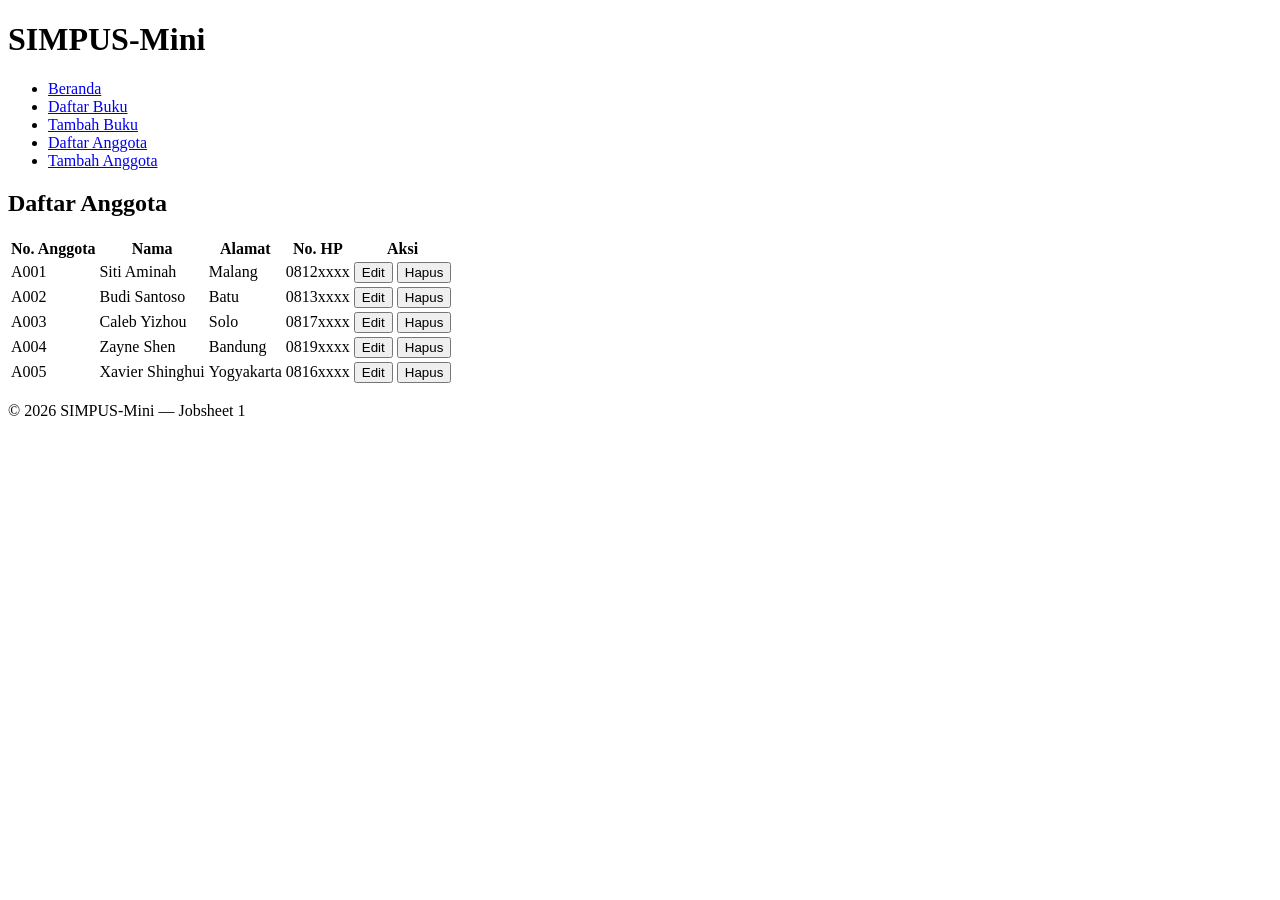
==== pertemuan 1/anggota/list.html @ cca544b4 "jobsheet 1" ====
<!DOCTYPE html>
<html lang="id">
<head>
    <meta charset="UTF-8">
    <title>SIMPUS-Mini | Daftar Anggota</title>
</head>
<body>
    <header>
        <h1>SIMPUS-Mini</h1>
        <nav>
            <ul>
                <li><a href="../index.html">Beranda</a></li>
                <li><a href="../buku/list.html">Daftar Buku</a></li>
                <li><a href="../buku/tambah.html">Tambah Buku</a></li>
                <li><a href="list.html">Daftar Anggota</a></li>
                <li><a href="tambah.html">Tambah Anggota</a></li>
            </ul>
        </nav>
    </header>

    <main>
        <section>
            <h2>Daftar Anggota</h2>
            <table>
                <thead>
                    <tr>
                        <th>No. Anggota</th>
                        <th>Nama</th>
                        <th>Alamat</th>
                        <th>No. HP</th>
                        <th>Aksi</th>
                    </tr>
                </thead>
                <tbody>
                    <tr>
                        <td>A001</td>
                        <td>Siti Aminah</td>
                        <td>Malang</td>
                        <td>0812xxxx</td>
                        <td>
                            <button type="button">Edit</button>
                            <button type="button">Hapus</button>
                        </td>
                    </tr>
                    <tr>
                        <td>A002</td>
                        <td>Budi Santoso</td>
                        <td>Batu</td>
                        <td>0813xxxx</td>
                        <td>
                            <button type="button">Edit</button>
                            <button type="button">Hapus</button>
                        </td>
                    </tr>
                    <tr>
                        <td>A003</td>
                        <td>Caleb Yizhou</td>
                        <td>Solo</td>
                        <td>0817xxxx</td>
                        <td>
                            <button type="button">Edit</button>
                            <button type="button">Hapus</button>
                        </td>
                    </tr>
                    <tr>
                        <td>A004</td>
                        <td>Zayne Shen</td>
                        <td>Bandung</td>
                        <td>0819xxxx</td>
                        <td>
                            <button type="button">Edit</button>
                            <button type="button">Hapus</button>
                        </td>
                    </tr>
                    <tr>
                        <td>A005</td>
                        <td>Xavier Shinghui</td>
                        <td>Yogyakarta</td>
                        <td>0816xxxx</td>
                        <td>
                            <button type="button">Edit</button>
                            <button type="button">Hapus</button>
                        </td>
                    </tr>
                </tbody>
            </table>
        </section>
    </main>

    <footer>
        <p>&copy; 2026 SIMPUS-Mini &mdash; Jobsheet 1</p>
    </footer>
</body>
</html>
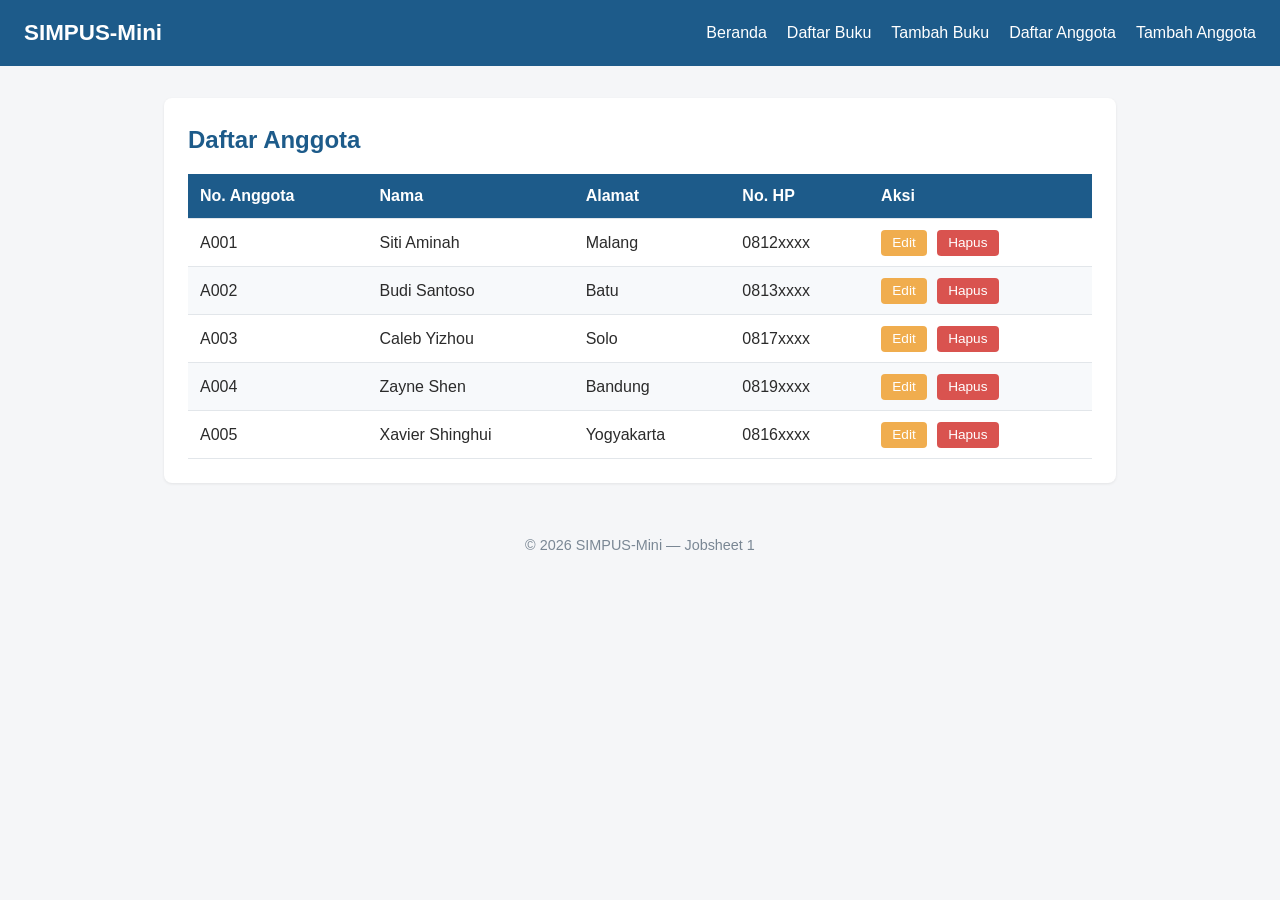
==== commit 8fe6d63a: "jobsheet 2" ====
--- a/pertemuan 1/anggota/list.html
+++ b/pertemuan 1/anggota/list.html
@@ -3,6 +3,7 @@
 <head>
     <meta charset="UTF-8">
     <title>SIMPUS-Mini | Daftar Anggota</title>
+    <link rel="stylesheet" href="../assets/css/style.css">
 </head>
 <body>
     <header>
--- a/pertemuan 1/assets/css/style.css
+++ b/pertemuan 1/assets/css/style.css
@@ -0,0 +1,182 @@
+/* ===== Reset & Base ===== */
+* {
+    box-sizing: border-box;
+    margin: 0;
+    padding: 0;
+}
+
+body {
+    font-family: "Segoe UI", Arial, sans-serif;
+    color: #2b2b2b;
+    background-color: #f5f6f8;
+    line-height: 1.5;
+}
+
+a {
+    color: #1d5b8a;
+    text-decoration: none;
+}
+
+a:hover {
+    text-decoration: underline;
+}
+
+/* ===== Header & Navbar (Flexbox) ===== */
+header {
+    background-color: #1d5b8a;
+    color: #fff;
+    padding: 1rem 1.5rem;
+    display: flex;
+    align-items: center;
+    justify-content: space-between;
+    flex-wrap: wrap;
+}
+
+header h1 {
+    font-size: 1.4rem;
+}
+
+header nav ul {
+    list-style: none;
+    display: flex;
+    gap: 1.25rem;
+}
+
+header nav a {
+    color: #fff;
+    font-weight: 500;
+}
+
+/* ===== Main Layout ===== */
+main {
+    max-width: 1000px;
+    margin: 2rem auto;
+    padding: 0 1.5rem;
+}
+
+section {
+    background-color: #fff;
+    border-radius: 8px;
+    padding: 1.5rem;
+    margin-bottom: 1.5rem;
+    box-shadow: 0 1px 3px rgba(0, 0, 0, 0.08);
+}
+
+section h2 {
+    margin-bottom: 1rem;
+    color: #1d5b8a;
+}
+
+/* ===== Kartu Statistik (CSS Grid) ===== */
+main section:nth-of-type(2) div {
+    display: grid;
+    grid-template-columns: repeat(3, 1fr);
+    gap: 1rem;
+}
+
+main section:nth-of-type(2) article {
+    background-color: #eef4fa;
+    border-radius: 8px;
+    padding: 1.25rem;
+    text-align: center;
+}
+
+main section:nth-of-type(2) article h3 {
+    font-size: 0.95rem;
+    color: #55677a;
+    margin-bottom: 0.5rem;
+}
+
+main section:nth-of-type(2) article p {
+    font-size: 1.8rem;
+    font-weight: 700;
+    color: #1d5b8a;
+}
+
+/* ===== Tabel ===== */
+table {
+    width: 100%;
+    border-collapse: collapse;
+}
+
+th, td {
+    text-align: left;
+    padding: 0.65rem 0.75rem;
+    border-bottom: 1px solid #e2e6ea;
+}
+
+thead {
+    background-color: #1d5b8a;
+    color: #fff;
+}
+
+tbody tr:nth-child(even) {
+    background-color: #f7f9fb;
+}
+
+tbody tr:hover {
+    background-color: #eef4fa;
+}
+
+td button {
+    padding: 0.35rem 0.7rem;
+    margin-right: 0.35rem;
+    border: none;
+    border-radius: 4px;
+    cursor: pointer;
+    font-size: 0.85rem;
+}
+
+td button:first-of-type {
+    background-color: #f0ad4e;
+    color: #fff;
+}
+
+td button:last-of-type {
+    background-color: #d9534f;
+    color: #fff;
+}
+
+/* ===== Form ===== */
+form p {
+    margin-bottom: 1rem;
+}
+
+form label {
+    display: block;
+    margin-bottom: 0.35rem;
+    font-weight: 600;
+    color: #444;
+}
+
+form input,
+form select {
+    width: 100%;
+    max-width: 400px;
+    padding: 0.55rem 0.7rem;
+    border: 1px solid #cdd4da;
+    border-radius: 4px;
+    font-size: 1rem;
+}
+
+form button[type="submit"] {
+    background-color: #1d5b8a;
+    color: #fff;
+    border: none;
+    padding: 0.6rem 1.5rem;
+    border-radius: 4px;
+    font-size: 1rem;
+    cursor: pointer;
+}
+
+form button[type="submit"]:hover {
+    background-color: #164869;
+}
+
+/* ===== Footer ===== */
+footer {
+    text-align: center;
+    padding: 1.25rem;
+    color: #7a8794;
+    font-size: 0.9rem;
+}
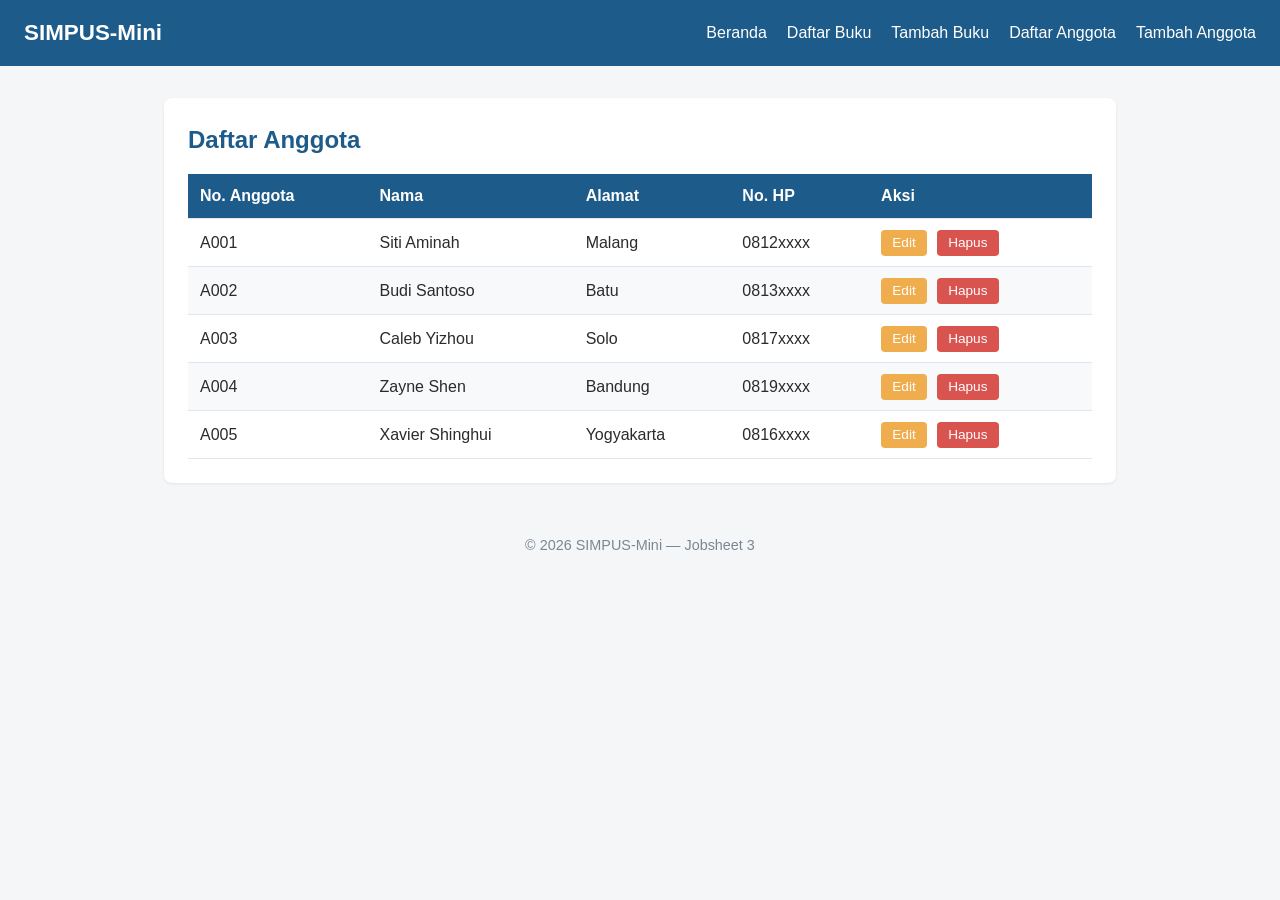
==== commit f9c190f4: "jobsheet 3" ====
--- a/pertemuan 1/anggota/list.html
+++ b/pertemuan 1/anggota/list.html
@@ -2,12 +2,16 @@
 <html lang="id">
 <head>
     <meta charset="UTF-8">
+    <meta name="viewport" content="width=device-width, initial-scale=1.0">
     <title>SIMPUS-Mini | Daftar Anggota</title>
     <link rel="stylesheet" href="../assets/css/style.css">
 </head>
 <body>
     <header>
         <h1>SIMPUS-Mini</h1>
+        <input type="checkbox" id="menu-toggle">
+        <label for="menu-toggle" class="menu-icon">&#9776;</label>
+
         <nav>
             <ul>
                 <li><a href="../index.html">Beranda</a></li>
@@ -22,74 +26,76 @@
     <main>
         <section>
             <h2>Daftar Anggota</h2>
-            <table>
-                <thead>
-                    <tr>
-                        <th>No. Anggota</th>
-                        <th>Nama</th>
-                        <th>Alamat</th>
-                        <th>No. HP</th>
-                        <th>Aksi</th>
-                    </tr>
-                </thead>
-                <tbody>
-                    <tr>
-                        <td>A001</td>
-                        <td>Siti Aminah</td>
-                        <td>Malang</td>
-                        <td>0812xxxx</td>
-                        <td>
-                            <button type="button">Edit</button>
-                            <button type="button">Hapus</button>
-                        </td>
-                    </tr>
-                    <tr>
-                        <td>A002</td>
-                        <td>Budi Santoso</td>
-                        <td>Batu</td>
-                        <td>0813xxxx</td>
-                        <td>
-                            <button type="button">Edit</button>
-                            <button type="button">Hapus</button>
-                        </td>
-                    </tr>
-                    <tr>
-                        <td>A003</td>
-                        <td>Caleb Yizhou</td>
-                        <td>Solo</td>
-                        <td>0817xxxx</td>
-                        <td>
-                            <button type="button">Edit</button>
-                            <button type="button">Hapus</button>
-                        </td>
-                    </tr>
-                    <tr>
-                        <td>A004</td>
-                        <td>Zayne Shen</td>
-                        <td>Bandung</td>
-                        <td>0819xxxx</td>
-                        <td>
-                            <button type="button">Edit</button>
-                            <button type="button">Hapus</button>
-                        </td>
-                    </tr>
-                    <tr>
-                        <td>A005</td>
-                        <td>Xavier Shinghui</td>
-                        <td>Yogyakarta</td>
-                        <td>0816xxxx</td>
-                        <td>
-                            <button type="button">Edit</button>
-                            <button type="button">Hapus</button>
-                        </td>
-                    </tr>
-                </tbody>
-            </table>
+            <div class="table-responsive">
+                <table>
+                    <thead>
+                        <tr>
+                            <th>No. Anggota</th>
+                            <th>Nama</th>
+                            <th>Alamat</th>
+                            <th>No. HP</th>
+                            <th>Aksi</th>
+                        </tr>
+                    </thead>
+                    <tbody>
+                        <tr>
+                            <td>A001</td>
+                            <td>Siti Aminah</td>
+                            <td>Malang</td>
+                            <td>0812xxxx</td>
+                            <td>
+                                <button type="button">Edit</button>
+                                <button type="button">Hapus</button>
+                            </td>
+                        </tr>
+                        <tr>
+                            <td>A002</td>
+                            <td>Budi Santoso</td>
+                            <td>Batu</td>
+                            <td>0813xxxx</td>
+                            <td>
+                                <button type="button">Edit</button>
+                                <button type="button">Hapus</button>
+                            </td>
+                        </tr>
+                        <tr>
+                            <td>A003</td>
+                            <td>Caleb Yizhou</td>
+                            <td>Solo</td>
+                            <td>0817xxxx</td>
+                            <td>
+                                <button type="button">Edit</button>
+                                <button type="button">Hapus</button>
+                            </td>
+                        </tr>
+                        <tr>
+                            <td>A004</td>
+                            <td>Zayne Shen</td>
+                            <td>Bandung</td>
+                            <td>0819xxxx</td>
+                            <td>
+                                <button type="button">Edit</button>
+                                <button type="button">Hapus</button>
+                            </td>
+                        </tr>
+                        <tr>
+                            <td>A005</td>
+                            <td>Xavier Shinghui</td>
+                            <td>Yogyakarta</td>
+                            <td>0816xxxx</td>
+                            <td>
+                                <button type="button">Edit</button>
+                                <button type="button">Hapus</button>
+                            </td>
+                        </tr>
+                    </tbody>
+                </table>
+            </div>
         </section>
     </main>
 
     <footer>
-        <p>&copy; 2026 SIMPUS-Mini &mdash; Jobsheet 1</p>
+        <p>&copy; 2026 SIMPUS-Mini &mdash; Jobsheet 3</p>
     </footer>
 </body>
 </html>
--- a/pertemuan 1/assets/css/style.css
+++ b/pertemuan 1/assets/css/style.css
@@ -10,6 +10,7 @@
     color: #2b2b2b;
     background-color: #f5f6f8;
     line-height: 1.5;
+    overflow-x: hidden;
 }
 
 a {
@@ -21,7 +22,7 @@
     text-decoration: underline;
 }
 
-/* ===== Header & Navbar (Flexbox) ===== */
+/* ===== Header & Navbar ===== */
 header {
     background-color: #1d5b8a;
     color: #fff;
@@ -30,6 +31,7 @@
     align-items: center;
     justify-content: space-between;
     flex-wrap: wrap;
+    width: 100%;
 }
 
 header h1 {
@@ -45,6 +47,15 @@
 header nav a {
     color: #fff;
     font-weight: 500;
+}
+
+/* Sembunyikan Checkbox Hack secara default di Desktop */
+#menu-toggle {
+    display: none;
+}
+
+header label.menu-icon {
+    display: none;
 }
 
 /* ===== Main Layout ===== */
@@ -68,10 +79,14 @@
 }
 
 /* ===== Kartu Statistik (CSS Grid) ===== */
-main section:nth-of-type(2) div {
+main section:nth-of-type(2) {
     display: grid;
     grid-template-columns: repeat(3, 1fr);
     gap: 1rem;
+}
+
+main section:nth-of-type(2) h2 {
+    grid-column: 1 / -1; 
 }
 
 main section:nth-of-type(2) article {
@@ -93,9 +108,16 @@
     color: #1d5b8a;
 }
 
-/* ===== Tabel ===== */
+/* ===== Tabel Responsif (Mencegah Zoom-Out Otomatis) ===== */
+.table-responsive {
+    width: 100%;
+    overflow-x: auto;
+    -webkit-overflow-scrolling: touch;
+}
+
 table {
     width: 100%;
+    min-width: 500px; /* Menjaga ukuran tabel agar tidak memaksa viewport mengecil */
     border-collapse: collapse;
 }
 
@@ -179,4 +201,41 @@
     padding: 1.25rem;
     color: #7a8794;
     font-size: 0.9rem;
+}
+
+/* ===== Media Query Mobile & Tablet ===== */
+@media (max-width: 768px) {
+    header h1 {
+        order: 1;
+    }
+
+    header label.menu-icon {
+        display: block !important;
+        font-size: 1.8rem;
+        color: #ffffff;
+        cursor: pointer;
+        user-select: none;
+        order: 2;
+    }
+
+    header nav {
+        width: 100%;
+        order: 3;
+    }
+
+    header nav ul {
+        display: none !important;
+        flex-direction: column;
+        width: 100%;
+        margin-top: 1rem;
+        gap: 0.5rem;
+    }
+
+    #menu-toggle:checked ~ nav ul {
+        display: flex !important;
+    }
+
+    main section:nth-of-type(2) {
+        grid-template-columns: repeat(2, 1fr);
+    }
 }
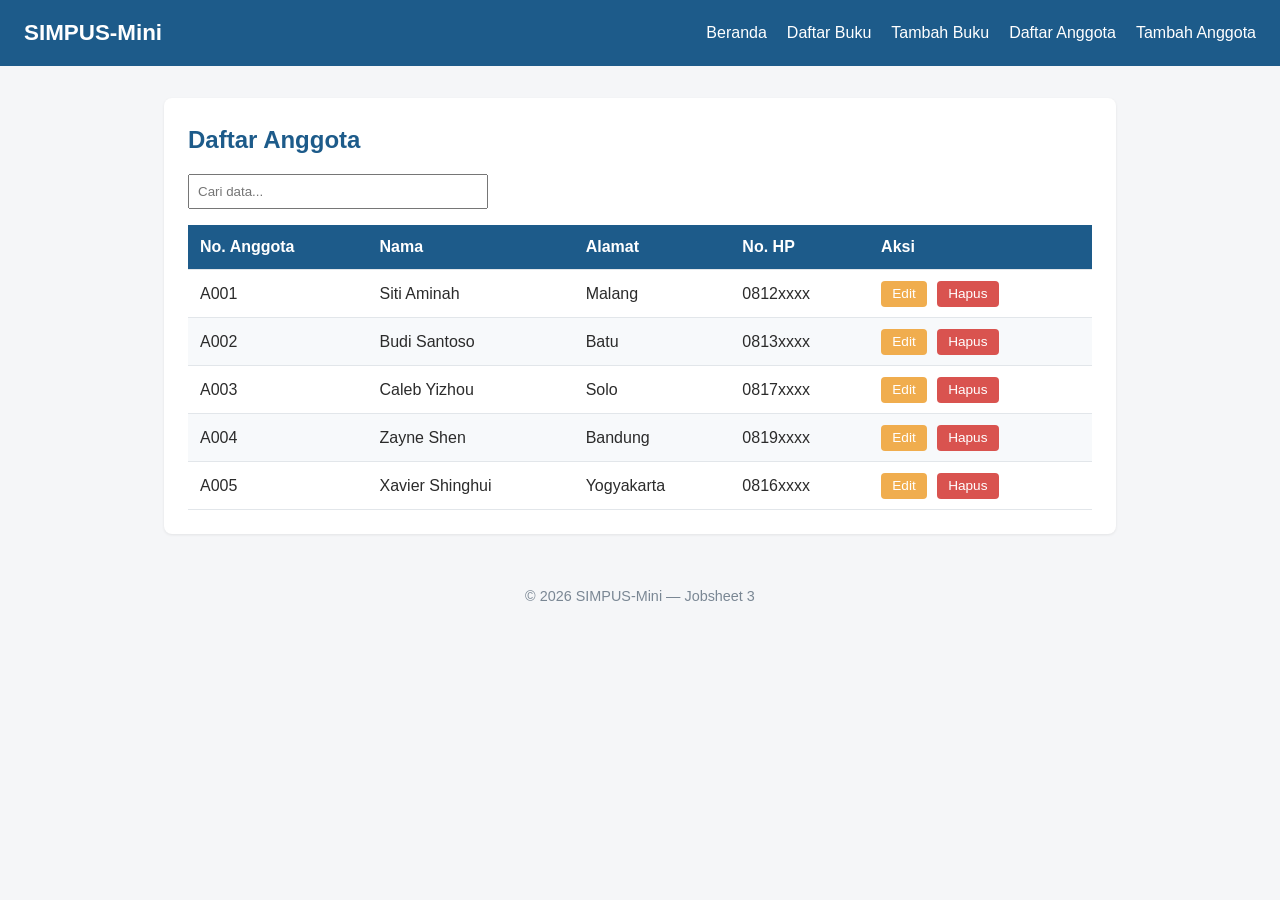
==== commit f1c34735: "jobsheet 5" ====
--- a/pertemuan 1/anggota/list.html
+++ b/pertemuan 1/anggota/list.html
@@ -26,6 +26,7 @@
     <main>
         <section>
             <h2>Daftar Anggota</h2>
+            <input type="text" id="search-input" placeholder="Cari data..." style="margin-bottom: 1rem; padding: 0.5rem; width: 100%; max-width: 300px;">
             <div class="table-responsive">
                 <table>
                     <thead>
@@ -45,7 +46,7 @@
                             <td>0812xxxx</td>
                             <td>
                                 <button type="button">Edit</button>
-                                <button type="button">Hapus</button>
+                               <button type="button" class="btn-hapus">Hapus</button>
                             </td>
                         </tr>
                         <tr>
@@ -55,7 +56,7 @@
                             <td>0813xxxx</td>
                             <td>
                                 <button type="button">Edit</button>
-                                <button type="button">Hapus</button>
+                               <button type="button" class="btn-hapus">Hapus</button>
                             </td>
                         </tr>
                         <tr>
@@ -65,7 +66,7 @@
                             <td>0817xxxx</td>
                             <td>
                                 <button type="button">Edit</button>
-                                <button type="button">Hapus</button>
+                                <button type="button" class="btn-hapus">Hapus</button>
                             </td>
                         </tr>
                         <tr>
@@ -75,7 +76,7 @@
                             <td>0819xxxx</td>
                             <td>
                                 <button type="button">Edit</button>
-                                <button type="button">Hapus</button>
+                                <button type="button" class="btn-hapus">Hapus</button>
                             </td>
                         </tr>
                         <tr>
@@ -85,7 +86,7 @@
                             <td>0816xxxx</td>
                             <td>
                                 <button type="button">Edit</button>
-                                <button type="button">Hapus</button>
+                                <button type="button" class="btn-hapus">Hapus</button>
                             </td>
                         </tr>
                     </tbody>
@@ -97,5 +98,7 @@
     <footer>
         <p>&copy; 2026 SIMPUS-Mini &mdash; Jobsheet 3</p>
     </footer>
+    
+    <script src="assets/js/app.js"></script>
 </body>
 </html>
--- a/pertemuan 1/assets/css/style.css
+++ b/pertemuan 1/assets/css/style.css
@@ -49,7 +49,6 @@
     font-weight: 500;
 }
 
-/* Sembunyikan Checkbox Hack secara default di Desktop */
 #menu-toggle {
     display: none;
 }
@@ -78,7 +77,7 @@
     color: #1d5b8a;
 }
 
-/* ===== Kartu Statistik (CSS Grid) ===== */
+/* ===== Kartu Statistik (CSS Grid - Default 3 Kolom) ===== */
 main section:nth-of-type(2) {
     display: grid;
     grid-template-columns: repeat(3, 1fr);
@@ -117,7 +116,7 @@
 
 table {
     width: 100%;
-    min-width: 500px; /* Menjaga ukuran tabel agar tidak memaksa viewport mengecil */
+    min-width: 500px;
     border-collapse: collapse;
 }
 
@@ -203,8 +202,15 @@
     font-size: 0.9rem;
 }
 
-/* ===== Media Query Mobile & Tablet ===== */
+/* ===== Media Query Tablet (≤ 768px): Kartu Statistik Jadi 2 Kolom ===== */
 @media (max-width: 768px) {
+    main section:nth-of-type(2) {
+        grid-template-columns: repeat(2, 1fr);
+    }
+}
+
+/* ===== Media Query Mobile (≤ 480px): Kartu Statistik 1 Kolom & Hamburger Menu ===== */
+@media (max-width: 480px) {
     header h1 {
         order: 1;
     }
@@ -236,6 +242,31 @@
     }
 
     main section:nth-of-type(2) {
-        grid-template-columns: repeat(2, 1fr);
+        grid-template-columns: repeat(1, 1fr);
+    }
+}
+
+/* Tampilan pesan error dari JS */
+.error {
+    color: #d9534f;
+    font-size: 0.85rem;
+    display: block;
+    margin-top: 0.25rem;
+}
+
+/* Tampilan menu terbuka via JS */
+@media (max-width: 480px) {
+    #nav-toggle-btn {
+        display: block !important;
+        background: none;
+        border: none;
+        font-size: 1.8rem;
+        color: #ffffff;
+        cursor: pointer;
+        order: 2;
+    }
+
+    header nav.nav-open ul {
+        display: flex !important;
     }
 }
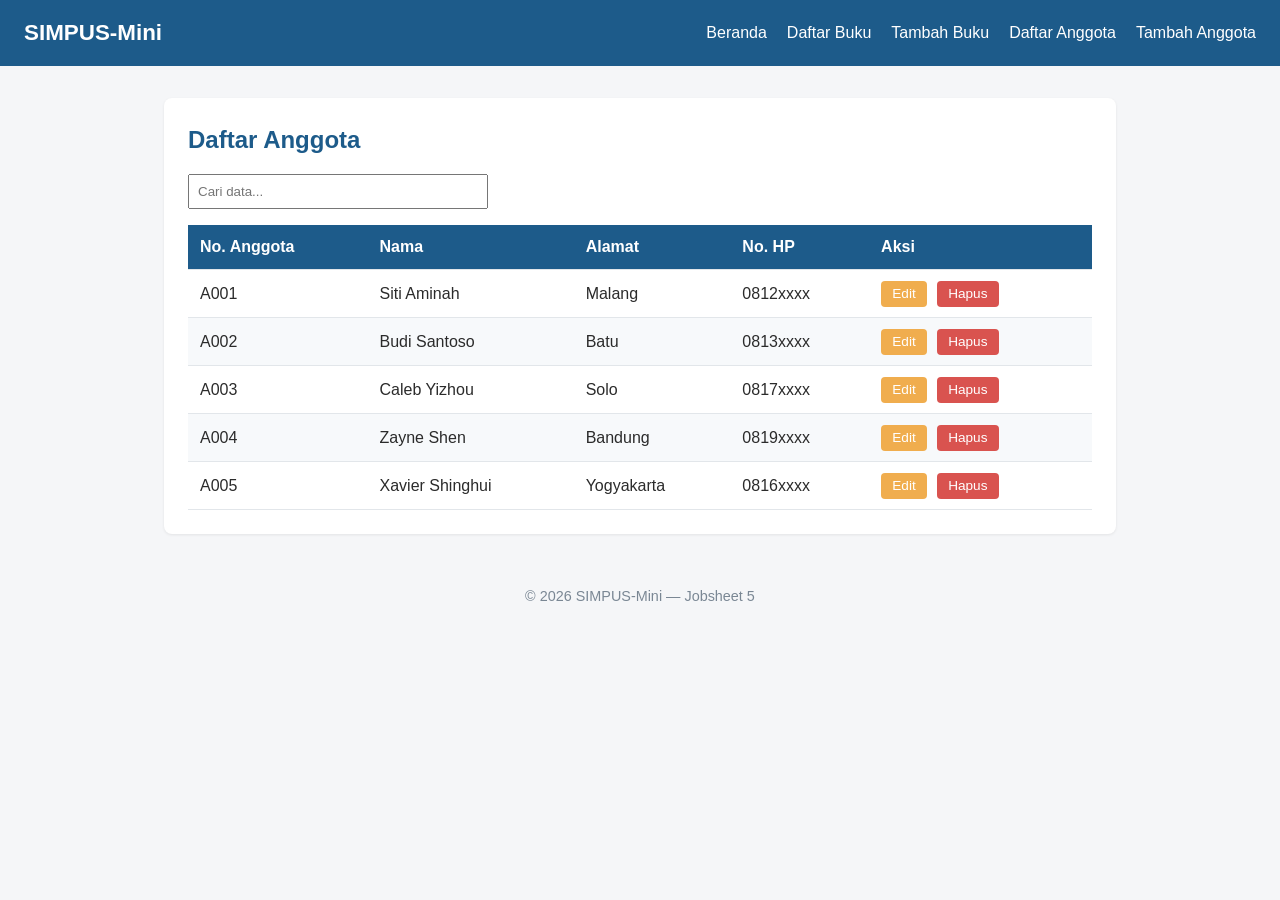
==== commit d59ebec8: "jobsheet 5" ====
--- a/pertemuan 1/anggota/list.html
+++ b/pertemuan 1/anggota/list.html
@@ -9,8 +9,7 @@
 <body>
     <header>
         <h1>SIMPUS-Mini</h1>
-        <input type="checkbox" id="menu-toggle">
-        <label for="menu-toggle" class="menu-icon">&#9776;</label>
+        <button id="nav-toggle-btn" class="menu-icon" aria-label="Toggle Menu">&#9776;</button>
 
         <nav>
             <ul>
@@ -46,7 +45,7 @@
                             <td>0812xxxx</td>
                             <td>
                                 <button type="button">Edit</button>
-                               <button type="button" class="btn-hapus">Hapus</button>
+                                <button type="button" class="btn-hapus">Hapus</button>
                             </td>
                         </tr>
                         <tr>
@@ -56,7 +55,7 @@
                             <td>0813xxxx</td>
                             <td>
                                 <button type="button">Edit</button>
-                               <button type="button" class="btn-hapus">Hapus</button>
+                                <button type="button" class="btn-hapus">Hapus</button>
                             </td>
                         </tr>
                         <tr>
@@ -96,9 +95,10 @@
     </main>
 
     <footer>
-        <p>&copy; 2026 SIMPUS-Mini &mdash; Jobsheet 3</p>
+        <p>&copy; 2026 SIMPUS-Mini &mdash; Jobsheet 5</p>
     </footer>
     
-    <script src="assets/js/app.js"></script>
+    <!-- Sudah ditambahkan ../ agar JavaScript terbaca -->
+    <script src="../assets/js/app.js"></script>
 </body>
 </html>
--- a/pertemuan 1/assets/css/style.css
+++ b/pertemuan 1/assets/css/style.css
@@ -49,11 +49,8 @@
     font-weight: 500;
 }
 
-#menu-toggle {
-    display: none;
-}
-
-header label.menu-icon {
+/* Sembunyikan tombol toggle secara default di desktop */
+#nav-toggle-btn {
     display: none;
 }
 
@@ -107,7 +104,7 @@
     color: #1d5b8a;
 }
 
-/* ===== Tabel Responsif (Mencegah Zoom-Out Otomatis) ===== */
+/* ===== Tabel Responsif ===== */
 .table-responsive {
     width: 100%;
     overflow-x: auto;
@@ -153,7 +150,7 @@
     color: #fff;
 }
 
-td button:last-of-type {
+td button.btn-hapus {
     background-color: #d9534f;
     color: #fff;
 }
@@ -192,6 +189,14 @@
 
 form button[type="submit"]:hover {
     background-color: #164869;
+}
+
+/* Tampilan pesan error dari JS */
+.error {
+    color: #d9534f;
+    font-size: 0.85rem;
+    display: block;
+    margin-top: 0.25rem;
 }
 
 /* ===== Footer ===== */
@@ -202,62 +207,21 @@
     font-size: 0.9rem;
 }
 
-/* ===== Media Query Tablet (≤ 768px): Kartu Statistik Jadi 2 Kolom ===== */
+/* ===== Media Query Tablet (≤ 768px) ===== */
 @media (max-width: 768px) {
     main section:nth-of-type(2) {
         grid-template-columns: repeat(2, 1fr);
     }
 }
 
-/* ===== Media Query Mobile (≤ 480px): Kartu Statistik 1 Kolom & Hamburger Menu ===== */
+/* ===== Media Query Mobile (≤ 480px) ===== */
 @media (max-width: 480px) {
     header h1 {
         order: 1;
     }
 
-    header label.menu-icon {
-        display: block !important;
-        font-size: 1.8rem;
-        color: #ffffff;
-        cursor: pointer;
-        user-select: none;
-        order: 2;
-    }
-
-    header nav {
-        width: 100%;
-        order: 3;
-    }
-
-    header nav ul {
-        display: none !important;
-        flex-direction: column;
-        width: 100%;
-        margin-top: 1rem;
-        gap: 0.5rem;
-    }
-
-    #menu-toggle:checked ~ nav ul {
-        display: flex !important;
-    }
-
-    main section:nth-of-type(2) {
-        grid-template-columns: repeat(1, 1fr);
-    }
-}
-
-/* Tampilan pesan error dari JS */
-.error {
-    color: #d9534f;
-    font-size: 0.85rem;
-    display: block;
-    margin-top: 0.25rem;
-}
-
-/* Tampilan menu terbuka via JS */
-@media (max-width: 480px) {
     #nav-toggle-btn {
-        display: block !important;
+        display: block;
         background: none;
         border: none;
         font-size: 1.8rem;
@@ -266,7 +230,26 @@
         order: 2;
     }
 
+    header nav {
+        width: 100%;
+        order: 3;
+    }
+
+    /* Menu disembunyikan secara default di layar HP */
+    header nav ul {
+        display: none;
+        flex-direction: column;
+        width: 100%;
+        margin-top: 1rem;
+        gap: 0.5rem;
+    }
+
+    /* Tampilkan menu saat JS menambahkan class .nav-open */
     header nav.nav-open ul {
-        display: flex !important;
+        display: flex;
+    }
+
+    main section:nth-of-type(2) {
+        grid-template-columns: repeat(1, 1fr);
     }
 }
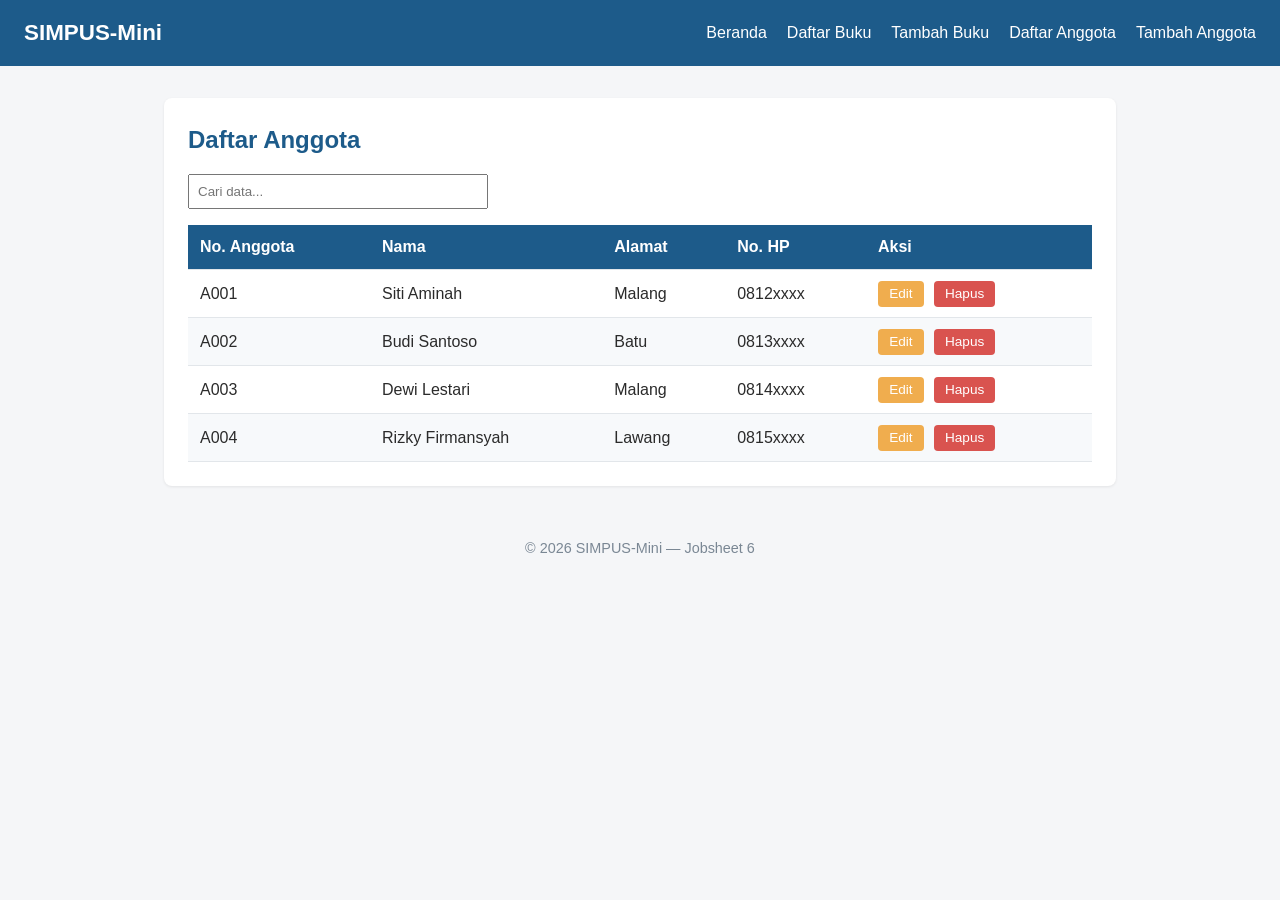
==== commit f7066ed2: "jobsheet 6" ====
--- a/pertemuan 1/anggota/list.html
+++ b/pertemuan 1/anggota/list.html
@@ -26,6 +26,12 @@
         <section>
             <h2>Daftar Anggota</h2>
             <input type="text" id="search-input" placeholder="Cari data..." style="margin-bottom: 1rem; padding: 0.5rem; width: 100%; max-width: 300px;">
+            
+            <!-- Indikator loading -->
+            <p id="loading-indicator" style="display: none; text-align: center; font-style: italic;">
+                Sedang memuat data...
+            </p>
+
             <div class="table-responsive">
                 <table>
                     <thead>
@@ -37,68 +43,19 @@
                             <th>Aksi</th>
                         </tr>
                     </thead>
-                    <tbody>
-                        <tr>
-                            <td>A001</td>
-                            <td>Siti Aminah</td>
-                            <td>Malang</td>
-                            <td>0812xxxx</td>
-                            <td>
-                                <button type="button">Edit</button>
-                                <button type="button" class="btn-hapus">Hapus</button>
-                            </td>
-                        </tr>
-                        <tr>
-                            <td>A002</td>
-                            <td>Budi Santoso</td>
-                            <td>Batu</td>
-                            <td>0813xxxx</td>
-                            <td>
-                                <button type="button">Edit</button>
-                                <button type="button" class="btn-hapus">Hapus</button>
-                            </td>
-                        </tr>
-                        <tr>
-                            <td>A003</td>
-                            <td>Caleb Yizhou</td>
-                            <td>Solo</td>
-                            <td>0817xxxx</td>
-                            <td>
-                                <button type="button">Edit</button>
-                                <button type="button" class="btn-hapus">Hapus</button>
-                            </td>
-                        </tr>
-                        <tr>
-                            <td>A004</td>
-                            <td>Zayne Shen</td>
-                            <td>Bandung</td>
-                            <td>0819xxxx</td>
-                            <td>
-                                <button type="button">Edit</button>
-                                <button type="button" class="btn-hapus">Hapus</button>
-                            </td>
-                        </tr>
-                        <tr>
-                            <td>A005</td>
-                            <td>Xavier Shinghui</td>
-                            <td>Yogyakarta</td>
-                            <td>0816xxxx</td>
-                            <td>
-                                <button type="button">Edit</button>
-                                <button type="button" class="btn-hapus">Hapus</button>
-                            </td>
-                        </tr>
-                    </tbody>
+                    <!-- tbody dikosongkan karena diisi otomatis oleh JS -->
+                    <tbody></tbody>
                 </table>
             </div>
         </section>
     </main>
 
     <footer>
-        <p>&copy; 2026 SIMPUS-Mini &mdash; Jobsheet 5</p>
+        <p>&copy; 2026 SIMPUS-Mini &mdash; Jobsheet 6</p>
     </footer>
-    
-    <!-- Sudah ditambahkan ../ agar JavaScript terbaca -->
+
+    <!-- Panggil app.js dan anggota.js -->
     <script src="../assets/js/app.js"></script>
+    <script src="../assets/js/anggota.js"></script>
 </body>
 </html>
